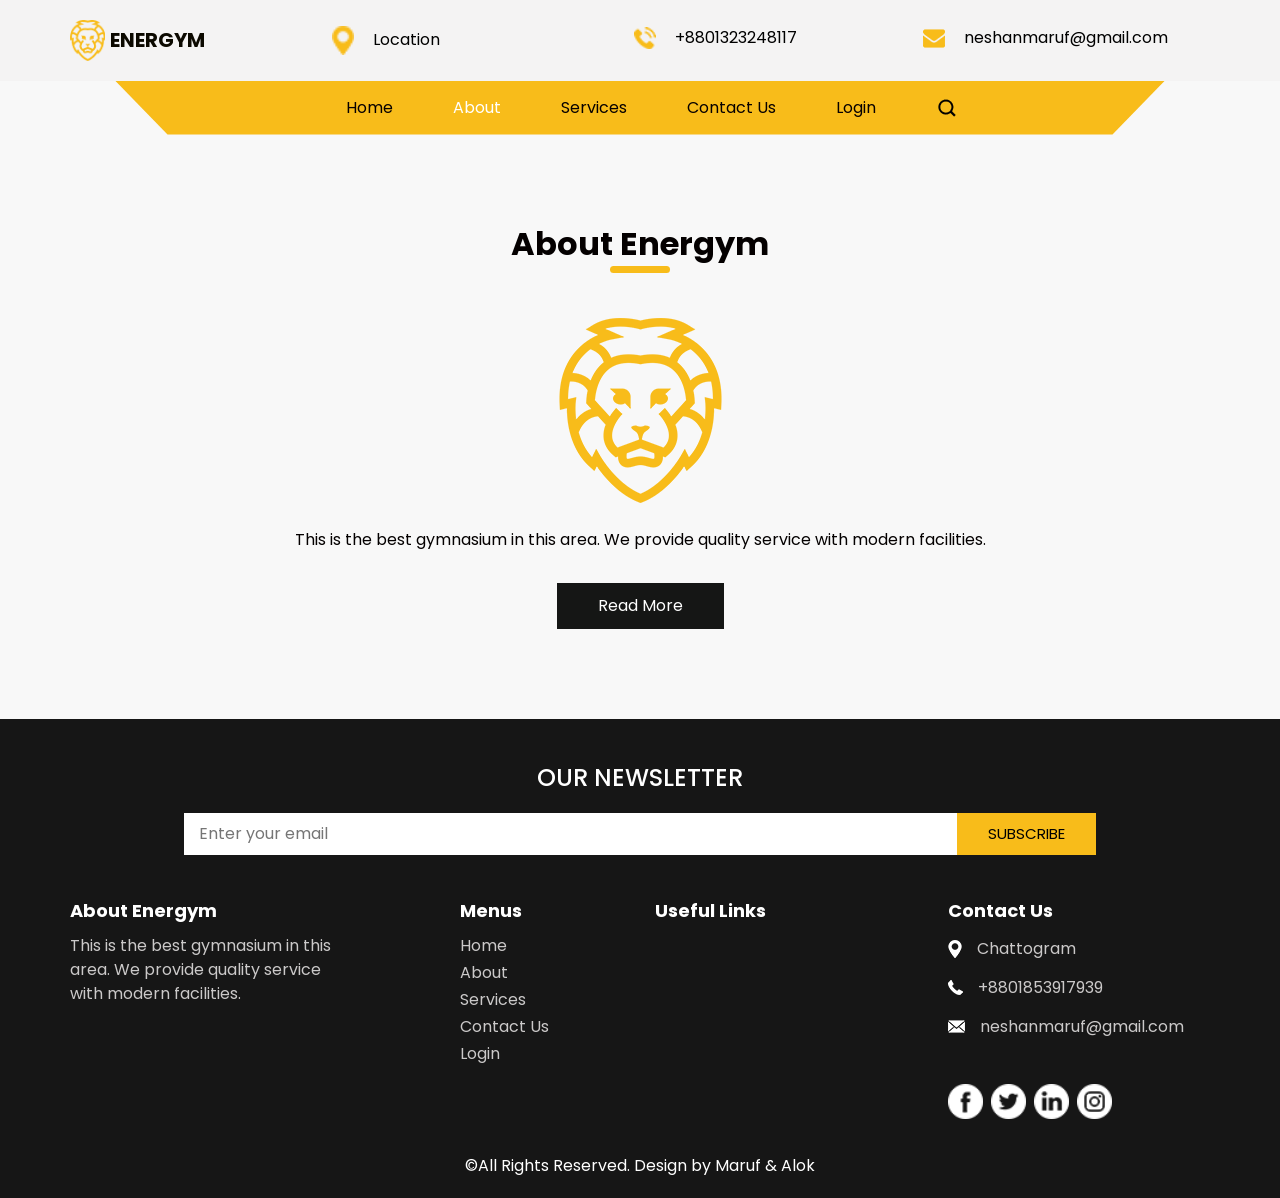
==== about.html @ 8c5fb82b "Add original Gym Management System project files Co-Authored-By: Claude Opus 5.5 <noreply@anthropic." ====
<!DOCTYPE html>
<html>

<head>
  
  <meta charset="utf-8" />
  <meta http-equiv="X-UA-Compatible" content="IE=edge" />
  
  <meta name="viewport" content="width=device-width, initial-scale=1, shrink-to-fit=no" />
 
  <meta name="keywords" content="" />
  <meta name="description" content="" />
  <meta name="author" content="" />

 

  <title>Energym</title>

  
  <link rel="stylesheet" type="text/css"
    href="https://cdnjs.cloudflare.com/ajax/libs/OwlCarousel2/2.1.3/assets/owl.carousel.min.css" />

  
  <link rel="stylesheet" type="text/css" href="css/bootstrap.css" />


  <link href="https://fonts.googleapis.com/css?family=Baloo+Chettan|Dosis:400,600,700|Poppins:400,600,700&display=swap"
    rel="stylesheet" />
 
  <link href="css/style.css" rel="stylesheet" />

  <link href="css/responsive.css" rel="stylesheet" />
</head>

<body class="sub_page about_page">
  <div class="hero_area">

    <header class="header_section">
      <div class="container">
        <nav class="navbar navbar-expand-lg custom_nav-container">
          <a class="navbar-brand" href="index.html">
            <img src="images/logo.png" alt="" />
            <span>
              Energym
            </span>
          </a>
          <div class="contact_nav" id="">
            <ul class="navbar-nav ">
              <li class="nav-item">
                <a class="nav-link" href="service.html">
                  <img src="images/location.png" alt="" />
                  <span>Location</span>
                </a>
              </li>
              <li class="nav-item">
                <a class="nav-link" href="/Project_Gym/service.html">
                  <img src="images/call.png" alt="" />
                  <span>+8801323248117</span>
                </a>
              </li>
              <li class="nav-item">
                <a class="nav-link" href="/Project_Gym/service.html">
                  <img src="images/envelope.png" alt="" />
                  <span>neshanmaruf@gmail.com</span>
                </a>
              </li>
            </ul>
          </div>
        </nav>
      </div>

    </header>
  
    <section class=" slider_section position-relative">
      <div class="container">
        <div class="custom_nav2">
          <nav class="navbar navbar-expand-lg custom_nav-container ">
            <button class="navbar-toggler" type="button" data-toggle="collapse" data-target="#navbarSupportedContent"
              aria-controls="navbarSupportedContent" aria-expanded="false" aria-label="Toggle navigation">
              <span class="navbar-toggler-icon"></span>
            </button>

            <div class="collapse navbar-collapse" id="navbarSupportedContent">
              <div class="d-flex  flex-column flex-lg-row align-items-center">
                <ul class="navbar-nav  ">
                  <li class="nav-item ">
                    <a class="nav-link" href="index.html">Home <span class="sr-only">(current)</span></a>
                  </li>
                  <li class="nav-item active">
                    <a class="nav-link" href="/Project_Gym/about.html">About </a>
                  </li>
                  <li class="nav-item">
                    <a class="nav-link" href="/Project_Gym/service.html">Services </a>
                  </li>
                  <li class="nav-item">
                    <a class="nav-link" href="/Project_Gym/contact.html">Contact Us</a>
                  </li>
                  <li class="nav-item">
                    <a class="nav-link" href="#">Login</a>
                  </li>
                </ul>
                <form class="form-inline my-2 my-lg-0 ml-0 ml-lg-4 mb-3 mb-lg-0">
                  <button class="btn  my-2 my-sm-0 nav_search-btn" type="submit"></button>
                </form>
              </div>
            </div>
          </nav>
        </div>
      </div>
    </section>
   
  </div>


  

  <section class="about_section layout_padding">
    <div class="container">
      <div class="heading_container">
        <h2>
          About Energym
        </h2>
      </div>
      <div class="box">
        <div class="img-box">
          <img src="images/about-img.png" alt="">
        </div>
        <div class="detail-box">
          <p>
            This is the best gymnasium in this area. We provide quality service with modern facilities.
          </p>
          <a href="">
            Read More
          </a>
        </div>
      </div>
    </div>
  </section>
  

  <section class="info_section layout_padding2-top">
    <div class="container">
      <div class="info_form">
        <h4>
          Our Newsletter
        </h4>
        <form action="">
          <input type="text" placeholder="Enter your email">
          <div class="d-flex justify-content-end">
            <button>
              subscribe
            </button>
          </div>
        </form>
      </div>
    </div>
    <div class="container">
      <div class="row">
        <div class="col-md-3">
          <h6>
            About Energym
          </h6>
          <p>
            This is the best gymnasium in this area. We provide quality service with modern facilities.
          </p>
        </div>
        <div class="col-md-2 offset-md-1">
          <h6>
            Menus
          </h6>
          <ul>
            <li class=" active">
              <a class="" href="/Project_Gym/index.html">Home <span class="sr-only">(current)</span></a>
            </li>
            <li class="">
              <a class="" href="/Project_Gym/about.html">About </a>
            </li>
            <li class="">
              <a class="" href="/Project_Gym/service.html">Services </a>
            </li>
            <li class="">
              <a class="" href="#contactSection">Contact Us</a>
            </li>
            <li class="">
              <a class="" href="#">Login</a>
            </li>
          </ul>
        </div>
        <div class="col-md-3">
          <h6>
            Useful Links
          </h6>
          <ul>
            <li>
              <a href="">
                
              </a>
            </li>
            <li>
              <a href="">
               
              </a>
            </li>
            <li>
              <a href="">
               
              </a>
            </li>
            <li>
              <a href="">
                
              </a>
            </li>
            <li>
              <a href="">
                
              </a>
            </li>
          </ul>
        </div>
         
        <div class="col-md-3">
          <h6>
            Contact Us
          </h6>
          <div class="info_link-box">
            <a href="">
              <img src="images/location-white.png" alt="">
              <span>Chattogram</span>
            </a>
            <a href="">
              <img src="images/call-white.png" alt="">
              <span>+8801853917939</span>
            </a>
            <a href="">
              <img src="images/mail-white.png" alt="">
              <span>neshanmaruf@gmail.com</span>
            </a>
          </div>
          <div class="info_social">
            <div>
              <a href="">
                <img src="images/facebook-logo-button.png" alt="">
              </a>
            </div>
            <div>
              <a href="">
                <img src="images/twitter-logo-button.png" alt="">
              </a>
            </div>
            <div>
              <a href="">
                <img src="images/linkedin.png" alt="">
              </a>
            </div>
            <div>
              <a href="">
                <img src="images/instagram.png" alt="">
              </a>
            </div>
          </div>
        </div>
      </div>
    </div>
  </section>

  
  <section class="container-fluid footer_section ">
    <p>
      &copy;All Rights Reserved. Design by
      <a href="https://html.design/">Maruf & Alok</a>
    </p>
  </section>


  <script type="text/javascript" src="js/jquery-3.4.1.min.js"></script>
  <script type="text/javascript" src="js/bootstrap.js"></script>

  <script>
    function openNav() {
      document.getElementById("myNav").classList.toggle("menu_width");
      document
        .querySelector(".custom_menu-btn")
        .classList.toggle("menu_btn-style");
    }
  </script>
</body>

</html>
---- css/style.css ----
body {
  font-family: "Poppins", sans-serif;
  color: #040000;
  background-color: #ffffff;
}

.layout_padding {
  padding: 90px 0;
}

.layout_padding2 {
  padding: 45px 0;
}

.layout_padding2-top {
  padding-top: 45px;
}

.layout_padding2-bottom {
  padding-bottom: 45px;
}

.layout_padding-top {
  padding-top: 90px;
}

.layout_padding-bottom {
  padding-bottom: 90px;
}

.heading_container {
  display: -webkit-box;
  display: -ms-flexbox;
  display: flex;
  -webkit-box-pack: center;
      -ms-flex-pack: center;
          justify-content: center;
  text-align: center;
  margin-bottom: 45px;
}

.heading_container h2 {
  font-weight: bold;
  display: -webkit-box;
  display: -ms-flexbox;
  display: flex;
  position: relative;
  padding-bottom: 10px;
  margin: 0;
}

.heading_container h2::before {
  content: "";
  position: absolute;
  bottom: 0;
  left: 50%;
  width: 60px;
  height: 7px;
  border-radius: 10px;
  background-color: #f8bc1a;
  -webkit-transform: translateX(-50%);
          transform: translateX(-50%);
}

/*header section*/
.hero_area {
  height: 100vh;
  background: -webkit-gradient(linear, left top, right top, from(rgba(255, 255, 255, 0)), to(rgba(255, 255, 255, 0))), url(../images/hero-bg.jpg);
  background: linear-gradient(to right, rgba(255, 255, 255, 0), rgba(255, 255, 255, 0)), url(../images/hero-bg.jpg);
  background-repeat: no-repeat;
  background-size: cover;
  background-position: right bottom;
}

.sub_page .hero_area {
  height: auto;
}

.sub_page .slider_section {
  background: none;
}

.sub_page.about_page .slider_section {
  background-color: #f8f8f8;
}

.header_section {
  background-color: #f4f3f3;
}

.header_section .nav_container {
  margin: 0 auto;
}

.custom_nav-container .contact_nav {
  width: 95%;
  margin-right: auto;
}

.custom_nav-container .contact_nav .nav-item {
  -webkit-box-flex: 1;
      -ms-flex: 1;
          flex: 1;
}

.custom_nav-container .contact_nav .nav-item .nav-link {
  padding: 0px 25px;
  color: #000000;
  text-align: center;
}

.custom_nav-container .contact_nav .nav-item .nav-link img {
  width: 22px;
  margin-right: 15px;
}

.custom_nav2 {
  padding: 0 45px;
}

.custom_nav2 .custom_nav-container {
  padding: 5px 0;
  background-color: #f8bc1a;
  -webkit-clip-path: polygon(0 0, 100% 0%, 95% 100%, 5% 100%);
          clip-path: polygon(0 0, 100% 0%, 95% 100%, 5% 100%);
}

.custom_nav2 .navbar-expand-lg .navbar-nav .nav-item .nav-link {
  padding: 10px 30px;
  color: #070101;
  text-align: center;
  position: relative;
}

.custom_nav2 .navbar-expand-lg .navbar-nav .nav-item.active .nav-link, .custom_nav2 .navbar-expand-lg .navbar-nav .nav-item:hover .nav-link {
  color: #ffffff;
}

.custom_nav2 #navbarSupportedContent {
  -webkit-box-pack: center;
      -ms-flex-pack: center;
          justify-content: center;
}

a,
a:hover,
a:focus {
  text-decoration: none;
}

a:hover,
a:focus {
  color: initial;
}

.btn,
.btn:focus {
  outline: none !important;
  -webkit-box-shadow: none;
          box-shadow: none;
}

.custom_nav-container .nav_search-btn {
  background-image: url(../images/search-icon-black.png);
  background-size: 18px;
  background-repeat: no-repeat;
  width: 35px;
  height: 35px;
  padding: 0;
  border: none;
  margin: 0 40px 0 15px;
  background-position: center;
}

.custom_nav-container .nav_search-btn:hover {
  background-image: url(../images/search-icon.png);
}

.navbar-brand {
  display: -webkit-box;
  display: -ms-flexbox;
  display: flex;
  -webkit-box-align: center;
      -ms-flex-align: center;
          align-items: center;
}

.navbar-brand img {
  width: 35px;
  margin-right: 5px;
}

.navbar-brand span {
  font-size: 20px;
  font-weight: bold;
  color: #0c0900;
  text-transform: uppercase;
}

.custom_nav-container {
  z-index: 99999;
  padding: 15px 0;
}

.custom_nav-container .navbar-toggler {
  outline: none;
}

.custom_nav-container .navbar-toggler .navbar-toggler-icon {
  background-image: url(../images/menu.png);
  background-size: 42px;
}

.custom_nav-container .nav_search-btn {
  margin: auto;
}

/*end header section*/
/* slider section */
.slider_section {
  height: calc(100% - 80px);
  background-image: url(../images/slider-bg.jpg);
  background-size: cover;
}

.slider_section .slider_container {
  height: calc(100% - 60px);
  display: -webkit-box;
  display: -ms-flexbox;
  display: flex;
  -webkit-box-align: center;
      -ms-flex-align: center;
          align-items: center;
}

.slider_section #carouselExampleIndicators {
  width: 100%;
}

.slider_section .detail-box h2 {
  color: #f8bc1a;
}

.slider_section .detail-box h1 {
  font-size: 4rem;
  font-weight: bold;
  color: #f4f3f3;
  text-transform: uppercase;
}

.slider_section .detail-box p {
  color: #ffffff;
}

.slider_section .detail-box .btn-box {
  display: -webkit-box;
  display: -ms-flexbox;
  display: flex;
  -ms-flex-wrap: wrap;
      flex-wrap: wrap;
  margin-top: 35px;
  margin: 35px -5px 0 -5px;
}

.slider_section .detail-box .btn-box a {
  width: 165px;
  text-align: center;
  margin: 5px;
}

.slider_section .detail-box .btn-box .btn-1 {
  display: inline-block;
  padding: 7px 0;
  background-color: #f8bc1a;
  border: 1px solid #f8bc1a;
  color: #ffffff;
}

.slider_section .detail-box .btn-box .btn-1:hover {
  background-color: transparent;
  color: #f8bc1a;
}

.slider_section .detail-box .btn-box .btn-2 {
  display: inline-block;
  padding: 7px 0;
  background-color: #f4f3f3;
  border: 1px solid #f4f3f3;
  color: #020000;
}

.slider_section .detail-box .btn-box .btn-2:hover {
  background-color: transparent;
  color: #f4f3f3;
}

.slider_section .carousel-indicators {
  bottom: 50%;
  margin: 0;
  -webkit-transform: translateY(50%);
          transform: translateY(50%);
  -webkit-box-align: center;
      -ms-flex-align: center;
          align-items: center;
  -webkit-box-pack: start;
      -ms-flex-pack: start;
          justify-content: flex-start;
  left: 25px;
}

.slider_section .carousel-indicators li {
  width: 14px;
  height: 14px;
  opacity: 1;
  background-color: transparent;
  border: 2px solid #f8bc1a;
  border-radius: 100%;
}

.slider_section .carousel-indicators li.active {
  width: 18px;
  height: 18px;
  border: 3px solid #f8bc1a;
}

.slider_section .number_box {
  width: 50px;
  position: absolute;
  left: 25px;
  top: 50%;
  display: -webkit-box;
  display: -ms-flexbox;
  display: flex;
  -webkit-box-orient: vertical;
  -webkit-box-direction: normal;
      -ms-flex-direction: column;
          flex-direction: column;
  -webkit-box-align: center;
      -ms-flex-align: center;
          align-items: center;
  color: #f8bc1a;
  -webkit-transform: translateY(-50%);
          transform: translateY(-50%);
}

.slider_section .number_box hr {
  border: none;
  width: 1px;
  height: 200px;
  background-color: #f8bc1a;
  margin: 2rem 0;
}

/* end slider section */
.about_section {
  background-color: #f8f8f8;
}

.about_section .box {
  display: -webkit-box;
  display: -ms-flexbox;
  display: flex;
  -webkit-box-orient: vertical;
  -webkit-box-direction: normal;
      -ms-flex-direction: column;
          flex-direction: column;
  -webkit-box-align: center;
      -ms-flex-align: center;
          align-items: center;
  text-align: center;
  width: 85%;
  margin: 0 auto;
}

.about_section .box .img-box img {
  max-width: 100%;
}

.about_section .box .detail-box {
  margin-top: 25px;
}

.about_section .box .detail-box a {
  display: inline-block;
  padding: 10px 40px;
  background-color: #151615;
  border: 1px solid #151615;
  color: #ffffff;
  margin-top: 15px;
}

.about_section .box .detail-box a:hover {
  background-color: transparent;
  color: #151615;
}

.service_section .service_container {
  display: -webkit-box;
  display: -ms-flexbox;
  display: flex;
  -webkit-box-pack: center;
      -ms-flex-pack: center;
          justify-content: center;
  -ms-flex-wrap: wrap;
      flex-wrap: wrap;
}

.service_section .service_container .box {
  position: relative;
  color: #ffffff;
  margin: 1%;
  -ms-flex-preferred-size: 48%;
      flex-basis: 48%;
}

.service_section .service_container .box h6 {
  font-weight: bold;
  text-transform: uppercase;
}

.service_section .service_container .box img {
  width: 100%;
}

.service_section .service_container .box .visible_heading {
  position: absolute;
  bottom: 15px;
  left: 15px;
}

.service_section .service_container .box .link_box {
  display: none;
  -webkit-box-orient: vertical;
  -webkit-box-direction: normal;
      -ms-flex-direction: column;
          flex-direction: column;
  -webkit-box-align: center;
      -ms-flex-align: center;
          align-items: center;
  text-align: center;
  position: absolute;
  top: 50%;
  left: 50%;
  -webkit-transform: translate(-50%, -50%);
          transform: translate(-50%, -50%);
}

.service_section .service_container .box .link_box a {
  display: -webkit-box;
  display: -ms-flexbox;
  display: flex;
  -webkit-box-pack: center;
      -ms-flex-pack: center;
          justify-content: center;
  -webkit-box-align: center;
      -ms-flex-align: center;
          align-items: center;
  width: 45px;
  height: 45px;
  border-radius: 100%;
  background-color: #f8bc1a;
}

.service_section .service_container .box .link_box a img {
  width: 20px;
}

.service_section .service_container .box .link_box a:hover {
  opacity: .9;
}

.service_section .service_container .box .link_box h6 {
  margin-top: 15px;
}

.service_section .service_container .box::before {
  display: none;
  content: "";
  width: 100%;
  height: 100%;
  position: absolute;
  left: 0;
  top: 0;
  background-color: rgba(67, 17, 125, 0.9);
}

.service_section .service_container .box:hover .link_box {
  display: -webkit-box;
  display: -ms-flexbox;
  display: flex;
}

.service_section .service_container .box:hover::before {
  display: block;
}

.service_section .service_container .box:hover .visible_heading {
  display: none;
}

.us_section {
  background-color: #3c0e78;
  color: #ffffff;
}

.us_section .us_container {
  display: -webkit-box;
  display: -ms-flexbox;
  display: flex;
}

.us_section .us_container .box {
  display: -webkit-box;
  display: -ms-flexbox;
  display: flex;
  -webkit-box-orient: vertical;
  -webkit-box-direction: normal;
      -ms-flex-direction: column;
          flex-direction: column;
  -webkit-box-align: center;
      -ms-flex-align: center;
          align-items: center;
  text-align: center;
  margin: 25px 10px 0 10px;
}

.us_section .us_container .box .img-box {
  height: 100px;
  display: -webkit-box;
  display: -ms-flexbox;
  display: flex;
  -webkit-box-align: center;
      -ms-flex-align: center;
          align-items: center;
  -webkit-box-pack: center;
      -ms-flex-pack: center;
          justify-content: center;
}

.us_section .us_container .box .img-box img {
  max-width: 100%;
}

.us_section .us_container .box .detail-box h5 {
  font-weight: bold;
}

.client_section .box {
  display: -webkit-box;
  display: -ms-flexbox;
  display: flex;
  -webkit-box-orient: vertical;
  -webkit-box-direction: normal;
      -ms-flex-direction: column;
          flex-direction: column;
  -webkit-box-align: center;
      -ms-flex-align: center;
          align-items: center;
  text-align: center;
  width: 600px;
  margin: 0 auto;
  margin-bottom: 45px;
}

.client_section .box .img-box {
  width: 200px;
}

.client_section .box .img-box img {
  width: 100%;
}

.client_section .box .detail-box {
  margin-top: 25px;
}

.client_section .box .detail-box h5 {
  font-weight: bold;
  position: relative;
  padding-bottom: 5px;
}

.client_section .box .detail-box h5::before {
  content: "";
  position: absolute;
  bottom: 0;
  left: 50%;
  width: 40px;
  height: 4px;
  border-radius: 10px;
  background-color: #f8bc1a;
  -webkit-transform: translateX(-50%);
          transform: translateX(-50%);
}

.client_section .carousel-indicators {
  margin: 0;
  -webkit-box-pack: center;
      -ms-flex-pack: center;
          justify-content: center;
  bottom: 0;
}

.client_section .carousel-indicators li {
  opacity: 1;
  background-color: #000000;
  width: 40px;
  height: 10px;
  border-radius: 10px;
  background-clip: unset;
  border: none;
}

.client_section .carousel-indicators li.active {
  background-color: #f8bc1a;
}

.result_section {
  color: #ffffff;
  background-color: #3c0e78;
}

.result_section .row {
  -webkit-box-align: center;
      -ms-flex-align: center;
          align-items: center;
}

.result_section .img-box img {
  width: 100%;
}

.result_section .detail-box {
  padding-left: 15px;
}

.result_section .detail-box h2 {
  font-weight: bold;
  font-size: 2.5rem;
  position: relative;
  padding-top: 10px;
}

.result_section .detail-box h2::before {
  content: "";
  position: absolute;
  top: 0;
  left: 0;
  width: 40px;
  height: 7px;
  border-radius: 10px;
  background-color: #f8bc1a;
}

.result_section .detail-box p {
  margin-top: 15px;
}

.result_section .detail-box a {
  display: inline-block;
  padding: 10px 45px;
  background-color: #f8bc1a;
  border: 1px solid #f8bc1a;
  color: #ffffff;
  margin-top: 25px;
}

.result_section .detail-box a:hover {
  background-color: transparent;
  color: #f8bc1a;
}

/* contact section */
.contact_section {
  position: relative;
}

.contact_section .bg-img {
  position: absolute;
  width: 100px;
  top: 50%;
  left: 0;
  -webkit-transform: translateY(-50%);
          transform: translateY(-50%);
}

.contact_section .bg-img img {
  width: 100%;
}

.contact_section .heading_container {
  -webkit-box-pack: center;
      -ms-flex-pack: center;
          justify-content: center;
}

.contact_section .heading_container h2 {
  text-transform: unset;
}

.contact_section input::-webkit-input-placeholder {
  color: #000;
}

.contact_section input:-ms-input-placeholder {
  color: #000;
}

.contact_section input::-ms-input-placeholder {
  color: #000;
}

.contact_section input::placeholder {
  color: #000;
}

.contact_section input {
  border: none;
  outline: none;
  border-bottom: 0.8px solid #ac9784;
  width: 90%;
  margin: 10px 0;
}

.contact_section input::-webkit-input-placeholder {
  color: #ac9784;
}

.contact_section input:-ms-input-placeholder {
  color: #ac9784;
}

.contact_section input::-ms-input-placeholder {
  color: #ac9784;
}

.contact_section input::placeholder {
  color: #ac9784;
}

.contact_form-container {
  padding: 15px 0 15px 0;
}

.contact_form-container button {
  border: none;
  background-color: #fd9e2e;
  color: #fff;
  padding: 14px 55px;
  font-size: 14px;
  text-transform: uppercase;
}

.map_container {
  height: 350px;
}

.map_container .map-responsive {
  height: 100%;
}

/* contact section */
/* info section */
.info_section {
  background-color: #161616;
  color: #ffffff;
}

.info_section h6 {
  font-weight: bold;
}

.info_section .info_form {
  width: 80%;
  margin: 0 auto;
  margin-bottom: 45px;
}

.info_section .info_form h4 {
  text-transform: uppercase;
  text-align: center;
  margin-bottom: 20px;
}

.info_section .info_form form {
  display: -webkit-box;
  display: -ms-flexbox;
  display: flex;
  -webkit-box-align: center;
      -ms-flex-align: center;
          align-items: center;
}

.info_section .info_form form input {
  background-color: #ffffff;
  border: none;
  width: calc(100% - 139px);
  outline: none;
  color: #000000;
  height: 42.4px;
  padding-left: 15px;
}

.info_section .info_form form input ::-webkit-input-placeholder {
  color: #ffffff;
  opacity: 0.2;
}

.info_section .info_form form input :-ms-input-placeholder {
  color: #ffffff;
  opacity: 0.2;
}

.info_section .info_form form input ::-ms-input-placeholder {
  color: #ffffff;
  opacity: 0.2;
}

.info_section .info_form form input ::placeholder {
  color: #ffffff;
  opacity: 0.2;
}

.info_section .info_form form button {
  background-color: #f8bc1a;
  display: inline-block;
  padding: 9px 30px;
  background-color: #f8bc1a;
  border: 1px solid #f8bc1a;
  color: #000000;
  font-size: 15px;
  text-transform: uppercase;
}

.info_section .info_form form button:hover {
  background-color: transparent;
  color: #f8bc1a;
}

.info_section h6 {
  margin-bottom: 12px;
  font-size: 18px;
}

.info_section p {
  color: #cbc9c9;
}

.info_section ul {
  padding: 0;
}

.info_section ul li {
  list-style-type: none;
  margin: 3px 0;
}

.info_section ul li a {
  color: #cbc9c9;
}

.info_section ul li a:hover {
  color: #ffffff;
}

.info_section .info_link-box a {
  display: -webkit-box;
  display: -ms-flexbox;
  display: flex;
  -webkit-box-align: center;
      -ms-flex-align: center;
          align-items: center;
  margin: 15px 0;
}

.info_section .info_link-box a:hover {
  color: #ffffff;
}

.info_section .info_link-box a img {
  margin-right: 15px;
}

.info_section .info_link-box a span {
  color: #cbc9c9;
}

.info_section .info_link-box a:hover span {
  color: #ffffff;
}

.info_section .info_social {
  display: -webkit-box;
  display: -ms-flexbox;
  display: flex;
  margin: 45px auto 15px auto;
}

.info_section .info_social img {
  width: 35px;
  margin-right: 8px;
}

/* end info section */
/* footer section*/
.footer_section {
  background-color: #161616;
  padding: 20px 0;
}

.footer_section p {
  margin: 0;
  text-align: center;
  color: #ffffff;
}

.footer_section a {
  color: #ffffff;
}

/* General Styling */

/* end footer section*/
/*# sourceMappingURL=style.css.map */

/* Apply styles only to the login page */
.login-page {
  font-family: Arial, sans-serif;
  background-color: #f4f4f4;
  height: 100vh; /* Full screen height */
  display: flex;
  justify-content: center; /* Center horizontally */
  align-items: center; /* Center vertically */
  margin: 0;
}

/* Login Container */
.login-container {
  background: white;
  padding: 25px;
  border-radius: 10px;
  box-shadow: 0px 0px 10px rgba(0, 0, 0, 0.1);
  width: 350px; /* Adjusted width */
  text-align: center;
  display: flex;
  flex-direction: column;
  align-items: center; 
  position :relative;
  left :500px;
  top :30px;
  /* Ensures everything is centered inside */
}

/* Ensure form is full width */
.login-container form {
  width: 100%;
  display: flex;
  flex-direction: column;
}

/* Input Fields */
.login-container input {
  width: 100%;
  padding: 10px;
  margin: 10px 0;
  border: 1px solid #ccc;
  border-radius: 5px;
  font-size: 16px;
}

/* Button Styling */
.login-container button {
  width: 100%;
  padding: 10px;
  background: #28a745;
  color: white;
  border: none;
  border-radius: 5px;
  cursor: pointer;
  transition: 0.3s ease-in-out;
  font-size: 16px;
}

.login-container button:hover {
  background: #218838;
}

/* Links */
.login-container a {
  color: #007bff;
  text-decoration: none;
  font-size: 14px;
}

.login-container a:hover {
  text-decoration: underline;
}
---- css/responsive.css ----
@media (max-width: 1400px) {}

@media (max-width: 1120px) {}

@media (max-width: 992px) {


    .hero_area {
        height: auto;
    }

    .slider_section {
        background-attachment: fixed;
    }

    .custom_nav-container {
        justify-content: center;
    }

    .custom_nav-container .contact_nav {
        display: none;
    }

    .slider_section .detail-box {
        padding: 75px 0;
    }

    .custom_nav2 .navbar-nav {
        margin-top: 10px;
    }
}

@media (max-width: 768px) {


    .slider_section .detail-box {
        text-align: center;
    }

    .slider_section .detail-box .btn-box {
        justify-content: center;
    }

    .slider_section .detail-box {
        padding-bottom: 120px;
    }

    .slider_section .carousel-indicators {

        justify-content: center;
        left: 0;
        bottom: 55px;

    }

    .service_section .service_container .box {
        flex-basis: 100%;
        margin: 2% 0;
    }

    .custom_nav2 {
        padding: 0;
    }

    .us_section .us_container {
        flex-direction: column;
    }

    .client_section .box {
        width: 100%;
    }

    .result_section .detail-box {
        padding: 45px 0 90px 0;
    }

    .contact_section .heading_container {
        margin-bottom: 0;
    }

    .contact_form-container {
        margin-bottom: 30px;
    }

    .contact_section input {
        width: 100%;
    }

    .info_section .row>div {
        margin-bottom: 25px;
        text-align: center;
    }

    .info_section .info_link-box {
        display: flex;
        flex-direction: column;
        align-items: center;
    }

    .info_section .info_social {
        justify-content: center;
    }
}

@media (max-width: 576px) {
    .slider_section .detail-box h1 {
        font-size: 3rem;
    }
}

@media (max-width: 480px) {}

@media (max-width: 400px) {
    .slider_section .detail-box h2 {
        font-size: 1.8rem;
    }

    .slider_section .detail-box h1 {
        font-size: 2.5rem;
    }

    .info_section .info_form form {
        flex-direction: column;
        align-items: center;
    }

    .info_section .info_form form input {
        width: 100%;
        margin-bottom: 10px;
    }


}

@media (max-width: 360px) {}

@media (min-width: 1200px) {
    .container {
        max-width: 1170px;
    }

}
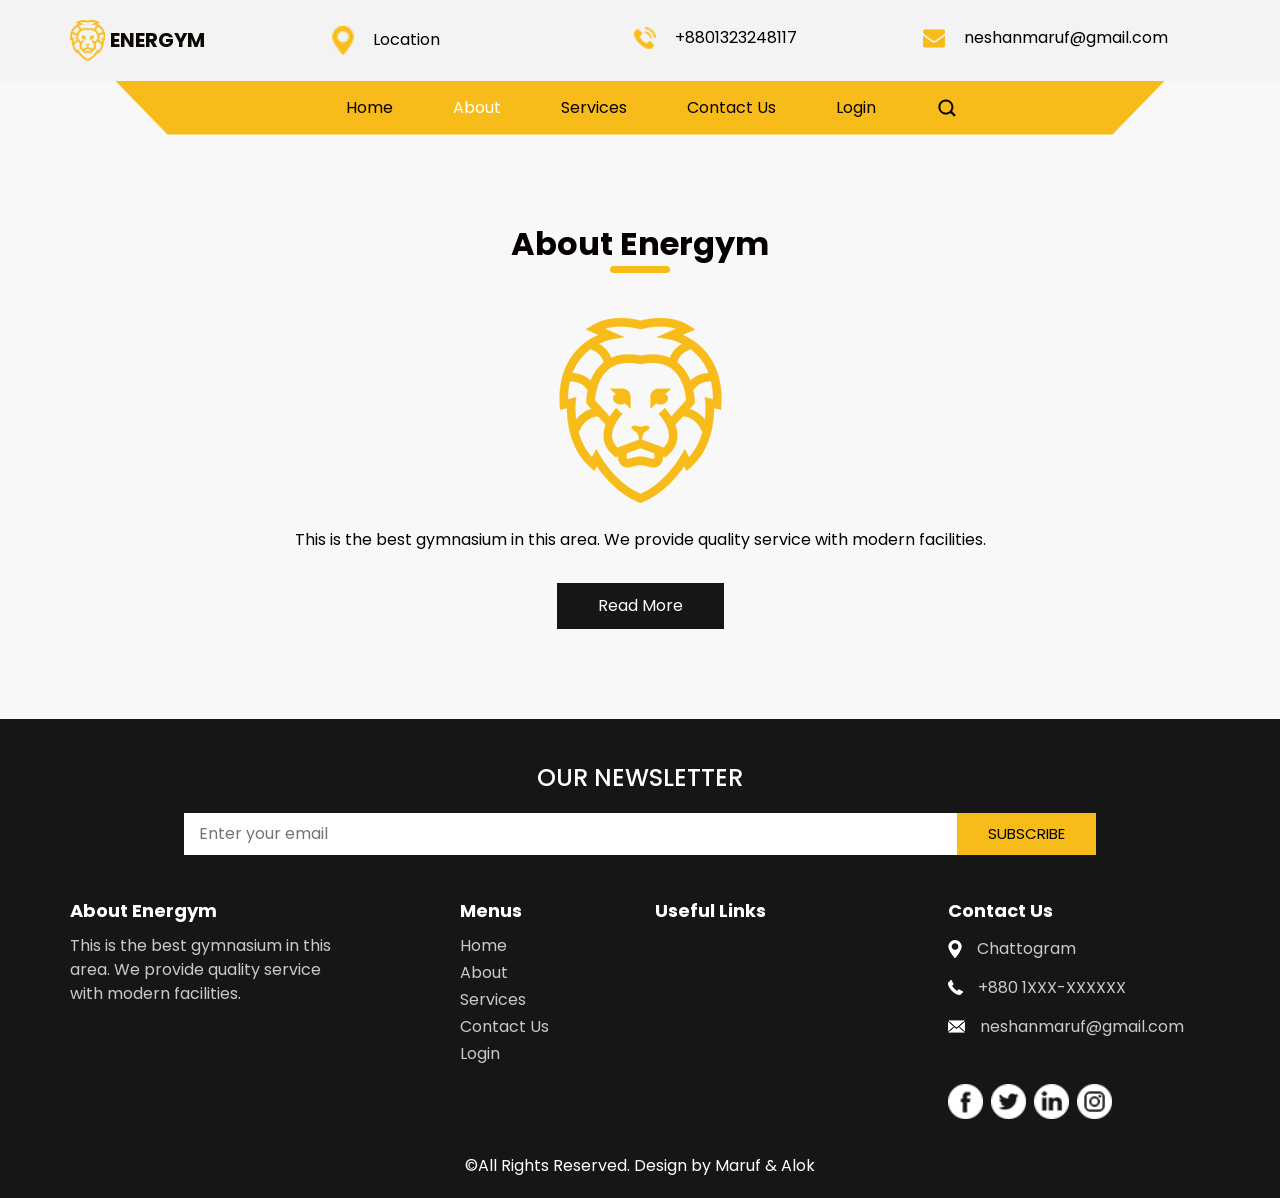
==== commit e1e66109: "Replace personal phone number with a placeholder Co-Authored-By: Claude Opus 5.5 <noreply@anthropic." ====
--- a/about.html
+++ b/about.html
@@ -14,7 +14,7 @@
 
  
 
-  <title>Energym</title>
+  <title>About - Gym Management System</title>
 
   
   <link rel="stylesheet" type="text/css"
@@ -53,13 +53,13 @@
                 </a>
               </li>
               <li class="nav-item">
-                <a class="nav-link" href="/Project_Gym/service.html">
+                <a class="nav-link" href="service.html">
                   <img src="images/call.png" alt="" />
                   <span>+8801323248117</span>
                 </a>
               </li>
               <li class="nav-item">
-                <a class="nav-link" href="/Project_Gym/service.html">
+                <a class="nav-link" href="service.html">
                   <img src="images/envelope.png" alt="" />
                   <span>neshanmaruf@gmail.com</span>
                 </a>
@@ -87,16 +87,16 @@
                     <a class="nav-link" href="index.html">Home <span class="sr-only">(current)</span></a>
                   </li>
                   <li class="nav-item active">
-                    <a class="nav-link" href="/Project_Gym/about.html">About </a>
+                    <a class="nav-link" href="about.html">About </a>
                   </li>
                   <li class="nav-item">
-                    <a class="nav-link" href="/Project_Gym/service.html">Services </a>
+                    <a class="nav-link" href="service.html">Services </a>
                   </li>
                   <li class="nav-item">
-                    <a class="nav-link" href="/Project_Gym/contact.html">Contact Us</a>
+                    <a class="nav-link" href="contact.html">Contact Us</a>
                   </li>
                   <li class="nav-item">
-                    <a class="nav-link" href="#">Login</a>
+                    <a class="nav-link" href="log_in_form.html">Login</a>
                   </li>
                 </ul>
                 <form class="form-inline my-2 my-lg-0 ml-0 ml-lg-4 mb-3 mb-lg-0">
@@ -170,19 +170,19 @@
           </h6>
           <ul>
             <li class=" active">
-              <a class="" href="/Project_Gym/index.html">Home <span class="sr-only">(current)</span></a>
-            </li>
-            <li class="">
-              <a class="" href="/Project_Gym/about.html">About </a>
-            </li>
-            <li class="">
-              <a class="" href="/Project_Gym/service.html">Services </a>
+              <a class="" href="index.html">Home <span class="sr-only">(current)</span></a>
+            </li>
+            <li class="">
+              <a class="" href="about.html">About </a>
+            </li>
+            <li class="">
+              <a class="" href="service.html">Services </a>
             </li>
             <li class="">
               <a class="" href="#contactSection">Contact Us</a>
             </li>
             <li class="">
-              <a class="" href="#">Login</a>
+              <a class="" href="log_in_form.html">Login</a>
             </li>
           </ul>
         </div>
@@ -230,7 +230,7 @@
             </a>
             <a href="">
               <img src="images/call-white.png" alt="">
-              <span>+8801853917939</span>
+              <span>+880 1XXX-XXXXXX</span>
             </a>
             <a href="">
               <img src="images/mail-white.png" alt="">
@@ -273,8 +273,8 @@
   </section>
 
 
-  <script type="text/javascript" src="js/jquery-3.4.1.min.js"></script>
-  <script type="text/javascript" src="js/bootstrap.js"></script>
+  <script type="text/javascript" src="https://code.jquery.com/jquery-3.4.1.min.js"></script>
+  <script type="text/javascript" src="https://cdn.jsdelivr.net/npm/bootstrap@4.3.1/dist/js/bootstrap.bundle.min.js"></script>
 
   <script>
     function openNav() {
